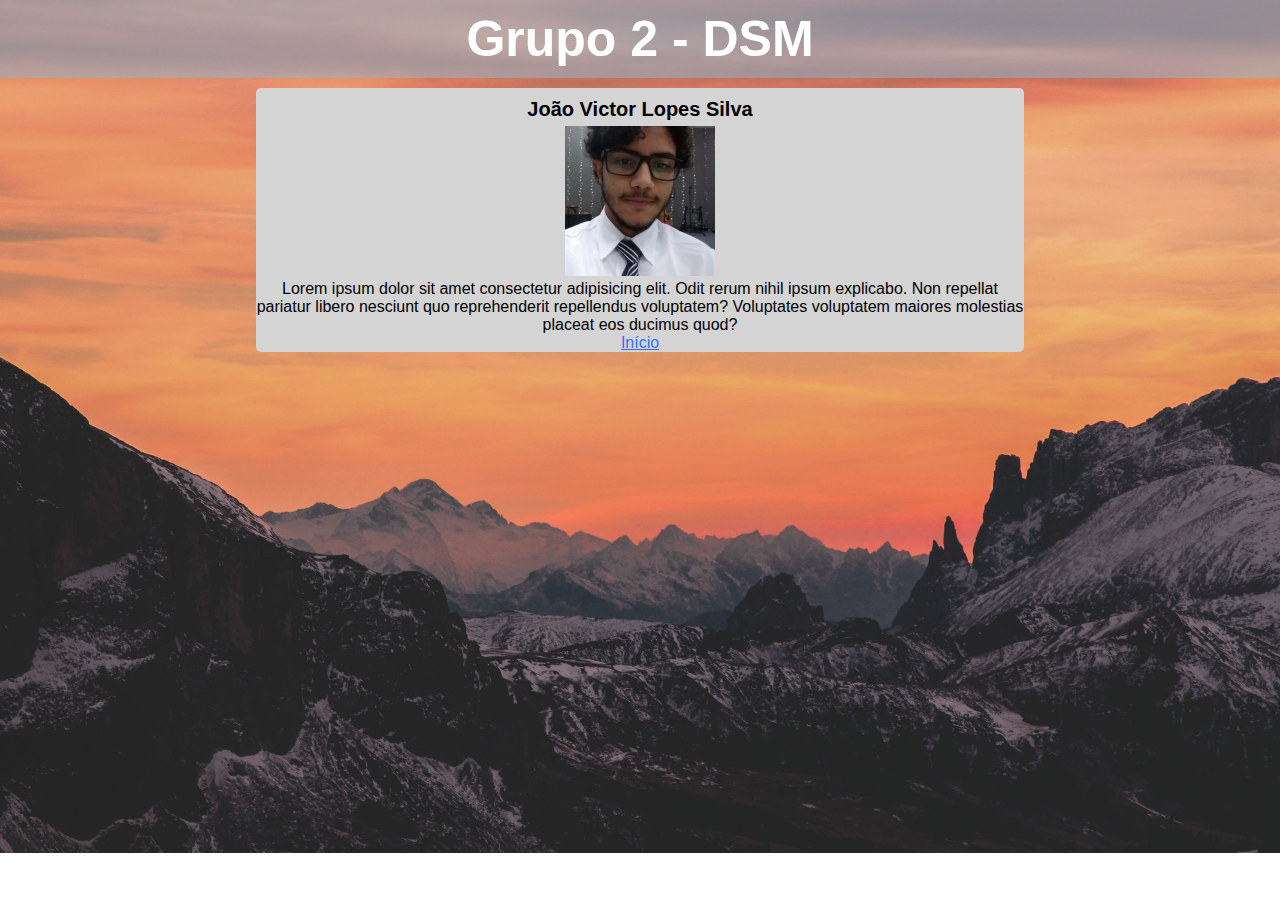
==== Joao.html @ 91774a29 "1st commit" ====
<!DOCTYPE html>
<html lang="pt-br">
<head>
    <meta charset="UTF-8">
    <meta http-equiv="X-UA-Compatible" content="IE=edge">
    <meta name="viewport" content="width=device-width, initial-scale=1.0">
    <link rel="stylesheet" href="style.css">
    <title>João</title>
</head>
<body>
    <header>
        <h1>Grupo 2 - DSM</h1>
    </header>
    <section>
        <div>
            <h2>
                João Victor Lopes Silva
            </h2>
            <img src="img/WhatsApp Image 2022-03-05 at 1.14.08.jpeg" alt="" id="img-mar">
            <p>Lorem ipsum dolor sit amet consectetur adipisicing elit. Odit rerum nihil ipsum explicabo. Non repellat pariatur libero nesciunt quo reprehenderit repellendus voluptatem? Voluptates voluptatem maiores molestias placeat eos ducimus quod?</p>
            <a href="index.html" id="home">Início</a>
        </div>
    </section>
</body>
</html>
---- style.css ----
* {
    margin: 0;
    padding: 0;
    font-family: Arial, Helvetica, sans-serif;
}

a {
    color: #000000;
}

img {
    width: 200px;
}

h1 {
    font-weight: bolder;
    font-size: 50px;
    color: white;
}

h2 {
    font-weight: bolder;
    font-size: 20px;
    color: #000000;
}

body {
    width: 100%;
    /* background: #57bc9048; */
    background-image: url(img/S1jatp.jpg);
    background-size: cover;
    background-repeat: no-repeat;
}

header {
    padding: 10px;
    background: #88bbd67b;
}

header h1 {
    text-align: center;
}

section {
    border-radius: 5px;
    background: #d5d4d4;
    width: 60%;
    margin: 0 auto;
    /* padding-bottom: 10px; */
}

section div {
    text-align: center;
    margin-top: 10px;
}

section div img {
    margin-top: 5px;
    width: 100px;
}

section div a .joao, section div a p{
    font-size: 20px;
    font-weight: bolder;
    padding-top: 10px;
    margin-top: 10px;
}

section div .texto {
    margin-top: 10px;
    margin-bottom: 10px;
    color: rgb(0, 0, 0);
}

section div #home{
    color: rgba(0, 81, 255, 0.782);
}

section div h2 {
    text-align: center;
    padding-top: 10px;
}
    

/* João */



/* Marcone */

section div #img-mar {
    width: 150px;
}
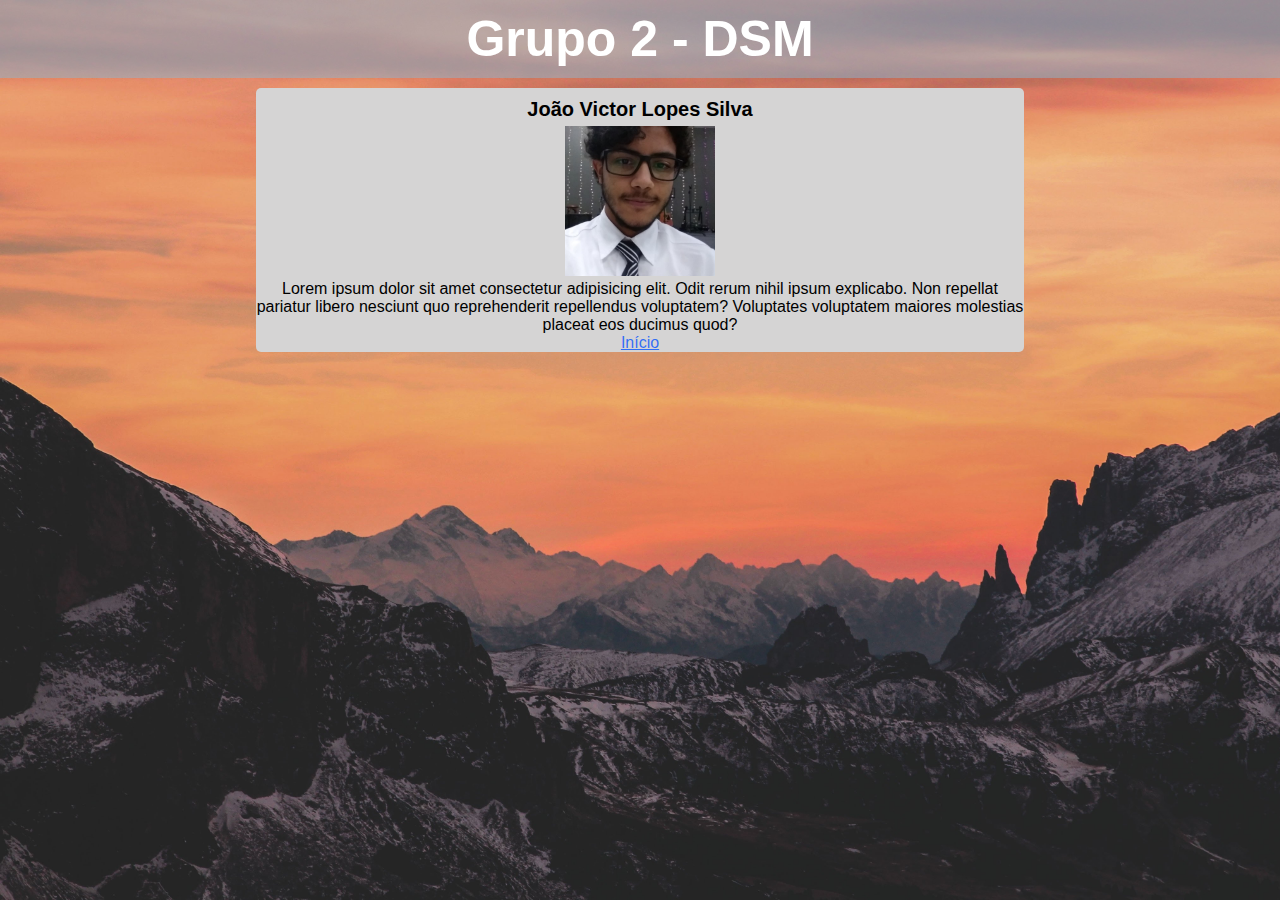
==== commit 25ddd6c9: "2nd commit" ====
--- a/Joao.html
+++ b/Joao.html
@@ -7,7 +7,7 @@
     <link rel="stylesheet" href="style.css">
     <title>João</title>
 </head>
-<body>
+<body class="bgimgpages">
     <header>
         <h1>Grupo 2 - DSM</h1>
     </header>
--- a/style.css
+++ b/style.css
@@ -24,9 +24,16 @@
     color: #000000;
 }
 
-body {
+.bgimg {
     width: 100%;
-    /* background: #57bc9048; */
+    background-image: url(img/S1jatp.jpg);
+    background-size: cover;
+    background-repeat: no-repeat;
+}
+
+.bgimgpages{
+    height: 100vh;
+    width: 100vw;
     background-image: url(img/S1jatp.jpg);
     background-size: cover;
     background-repeat: no-repeat;
@@ -46,7 +53,6 @@
     background: #d5d4d4;
     width: 60%;
     margin: 0 auto;
-    /* padding-bottom: 10px; */
 }
 
 section div {
@@ -80,13 +86,6 @@
     text-align: center;
     padding-top: 10px;
 }
-    
-
-/* João */
-
-
-
-/* Marcone */
 
 section div #img-mar {
     width: 150px;
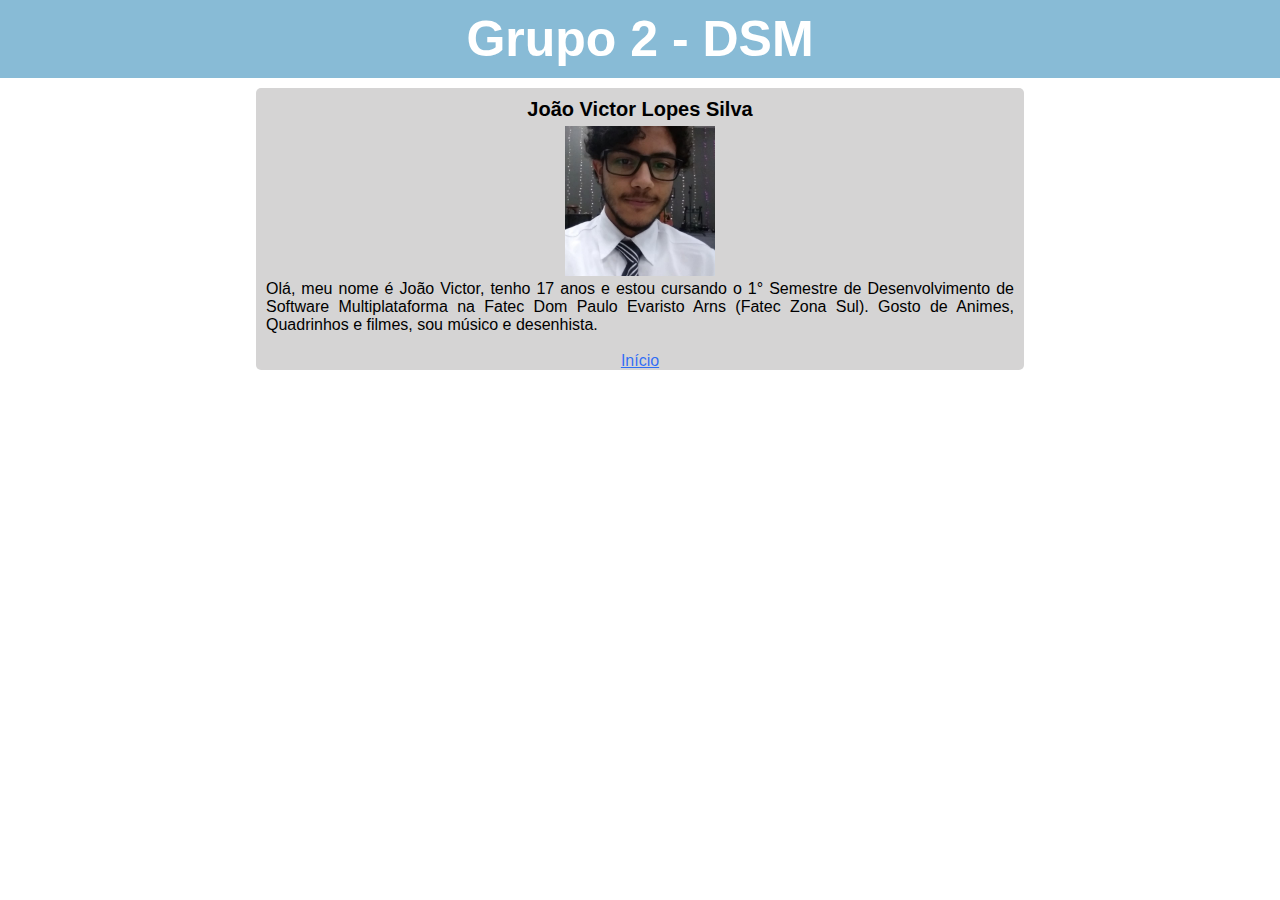
==== commit 0a5b3d92: "text add" ====
--- a/Joao.html
+++ b/Joao.html
@@ -17,7 +17,7 @@
                 João Victor Lopes Silva
             </h2>
             <img src="img/WhatsApp Image 2022-03-05 at 1.14.08.jpeg" alt="" id="img-mar">
-            <p>Lorem ipsum dolor sit amet consectetur adipisicing elit. Odit rerum nihil ipsum explicabo. Non repellat pariatur libero nesciunt quo reprehenderit repellendus voluptatem? Voluptates voluptatem maiores molestias placeat eos ducimus quod?</p>
+            <p id="info">Olá, meu nome é João Victor,  tenho 17 anos e estou cursando o 1° Semestre de Desenvolvimento de Software Multiplataforma na Fatec Dom Paulo Evaristo Arns (Fatec Zona Sul). Gosto de Animes, Quadrinhos e filmes, sou músico e desenhista.</p><br>
             <a href="index.html" id="home">Início</a>
         </div>
     </section>
--- a/style.css
+++ b/style.css
@@ -1,3 +1,5 @@
+/* redefinir os elementos */
+
 * {
     margin: 0;
     padding: 0;
@@ -24,29 +26,37 @@
     color: #000000;
 }
 
+/* Bg */
+
 .bgimg {
     width: 100%;
-    background-image: url(img/S1jatp.jpg);
+    /* background-image: url(img/S1jatp.jpg);
     background-size: cover;
-    background-repeat: no-repeat;
+    background-repeat: no-repeat; */
+    background-color: #ffffff;
 }
 
 .bgimgpages{
     height: 100vh;
     width: 100vw;
-    background-image: url(img/S1jatp.jpg);
+    /* background-image: url(img/S1jatp.jpg);
     background-size: cover;
-    background-repeat: no-repeat;
+    background-repeat: no-repeat; */
+    background-color: #ffffff;
 }
+
+/* header */
 
 header {
     padding: 10px;
-    background: #88bbd67b;
+    background: #88bbd6;
 }
 
 header h1 {
     text-align: center;
 }
+
+/* sections */
 
 section {
     border-radius: 5px;
@@ -72,14 +82,26 @@
     margin-top: 10px;
 }
 
+/* textos do index */
+
 section div .texto {
     margin-top: 10px;
     margin-bottom: 10px;
     color: rgb(0, 0, 0);
 }
 
+/* link membros para o index */
+
 section div #home{
     color: rgba(0, 81, 255, 0.782);
+}
+
+/* pagina membros */
+
+#info {
+    padding-left: 10px;
+    padding-right: 10px;
+    text-align: justify;
 }
 
 section div h2 {
